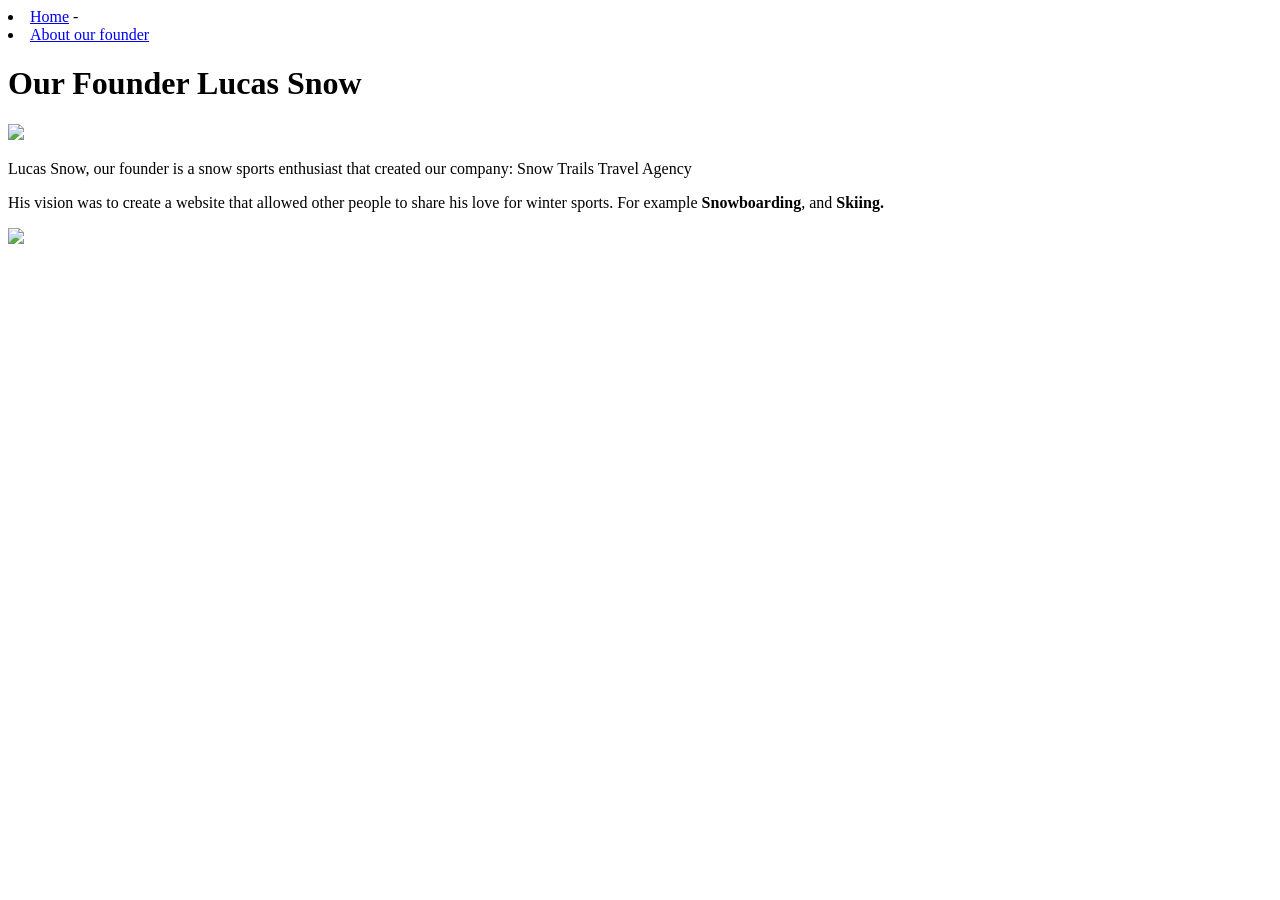
==== about.html @ db043bd9 "Add files via upload" ====
<!DOCTYPE html>
<html lang="en">

<head>
    <meta charset="UTF-8">
    <meta name="viewport" content="width=device-width, initial-scale=1.0">
    <title>About</title>
</head>

<body>
    <Li><a href="LucasSnow.html">Home</a> -</Li>
    <Li><a href="about.html"> About our founder</a></Li>
    <header>
        <h1>Our Founder Lucas Snow</h1>
    </header>

    <article>
        <img src="pic1.jpg">
        <p>Lucas Snow, our founder is a snow sports enthusiast that created our company: Snow Trails Travel Agency</p>
        <p>His vision was to create a website that allowed other people to share his love for winter sports. For example <strong>Snowboarding</strong>, and <strong>Skiing.</strong>
        </p>
        <img src="Resort.jpg">

    </article>

</body>

</html>
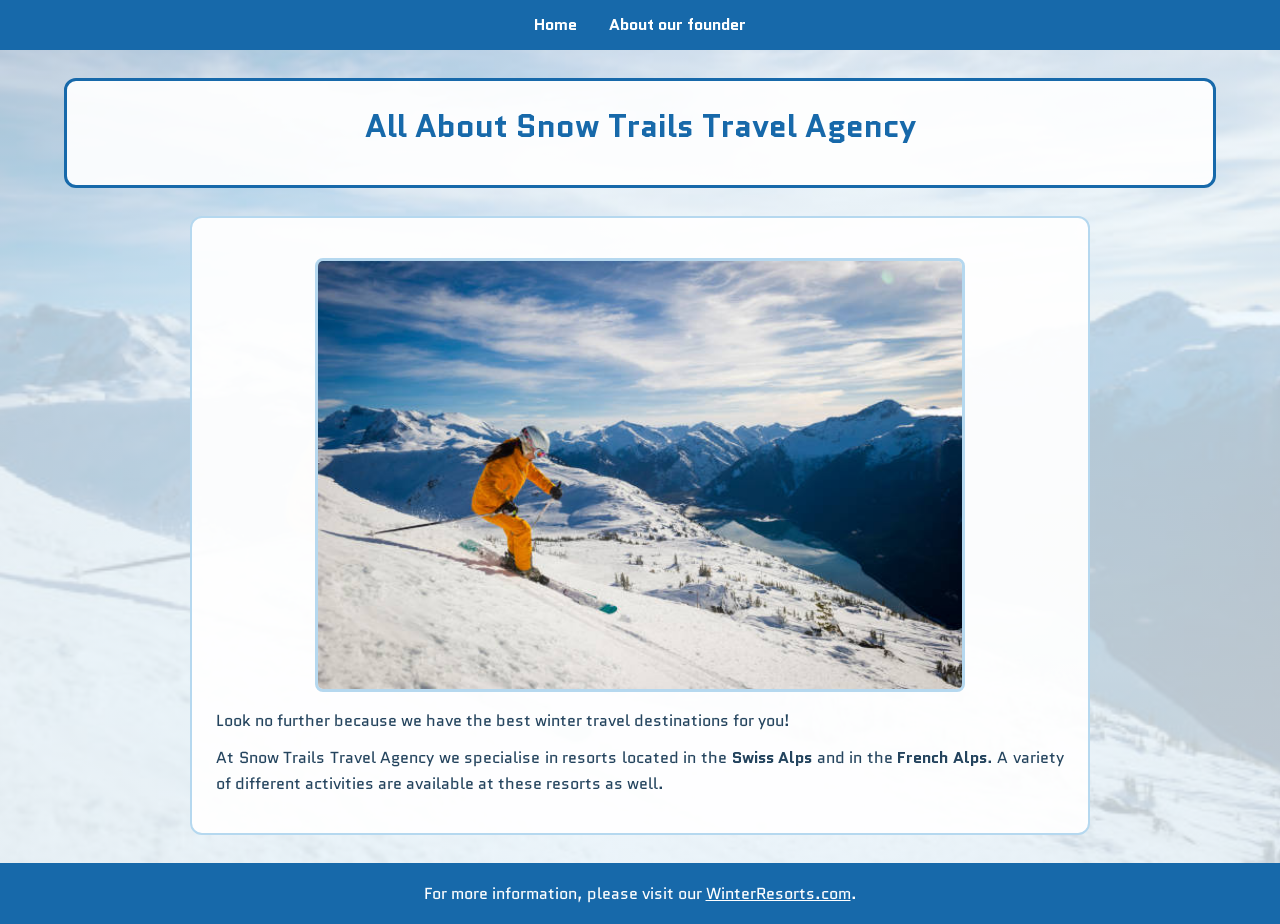
==== commit e4e9b501: "Add files via upload" ====
--- a/about.html
+++ b/about.html
@@ -1,28 +1,46 @@
 <!DOCTYPE html>
 <html lang="en">
-
 <head>
     <meta charset="UTF-8">
     <meta name="viewport" content="width=device-width, initial-scale=1.0">
-    <title>About</title>
+    <title>Snow Trails Travel Agency</title>
+
+    <link rel="preconnect" href="https://fonts.googleapis.com">
+    <link rel="preconnect" href="https://fonts.gstatic.com" crossorigin>
+    <link href="https://fonts.googleapis.com/css2?family=Quantico:wght@400;700&display=swap" rel="stylesheet">
+    <link rel="stylesheet" href="style.css">
 </head>
 
-<body>
-    <Li><a href="LucasSnow.html">Home</a> -</Li>
-    <Li><a href="about.html"> About our founder</a></Li>
-    <header>
-        <h1>Our Founder Lucas Snow</h1>
+<body class="home-page">
+    <nav class="site-nav">
+        <ul>
+            <li><a href="WebDev_LucasSnow.html">Home</a></li>
+            <li><a href="about.html">About our founder</a></li>
+        </ul>
+    </nav>
+
+    <header id="welcome">
+        <h1>All About Snow Trails Travel Agency</h1>
     </header>
 
-    <article>
-        <img src="pic1.jpg">
-        <p>Lucas Snow, our founder is a snow sports enthusiast that created our company: Snow Trails Travel Agency</p>
-        <p>His vision was to create a website that allowed other people to share his love for winter sports. For example <strong>Snowboarding</strong>, and <strong>Skiing.</strong>
+    <main>
+        <article class="content-card">
+            <img src="resort.jpg" alt="A snowy mountain resort">
+
+            <p>Look no further because we have the best winter travel destinations for you!</p>
+
+            <p>
+                At Snow Trails Travel Agency we specialise in resorts located in the
+                <strong>Swiss Alps</strong> and in the <strong>French Alps</strong>.
+                A variety of different activities are available at these resorts as well.
+            </p>
+        </article>
+    </main>
+
+    <footer>
+        <p>For more information, please visit our
+            <a href="https://WinterResorts.com">WinterResorts.com</a>.
         </p>
-        <img src="Resort.jpg">
-
-    </article>
-
+    </footer>
 </body>
-
 </html>
--- a/style.css
+++ b/style.css
@@ -0,0 +1,134 @@
+/* Applies predictable sizing to every element (CSS box model). */
+* {
+    box-sizing: border-box;
+}
+
+body {
+    margin: 0;
+    color: #17324d;
+    font-family: 'Quantico', sans-serif;
+    line-height: 1.6;
+}
+
+/* TASK 3: Background image on the homepage. */
+.home-page {
+    background-image:
+        linear-gradient(
+            rgba(235, 247, 255, 0.72),
+            rgba(235, 247, 255, 0.82)
+        ),
+        url("resort.jpg");
+
+    background-size: cover;
+    background-repeat: no-repeat;
+    background-position: center;
+    background-attachment: fixed;
+    min-height: 100vh;
+}
+
+/* Navigation bar */
+.site-nav {
+    background-color: #1769aa;
+    padding: 12px 24px;
+}
+
+.site-nav ul {
+    display: flex;
+    justify-content: center;
+    gap: 32px;
+    list-style: none;
+    margin: 0;
+    padding: 0;
+}
+
+/* TASK 1: Class selector and descendant selector. */
+.site-nav a {
+    color: white;
+    font-weight: bold;
+    text-decoration: none;
+}
+
+/* TASK 1: Pseudo-class selector. */
+.site-nav a:hover {
+    color: #ffe082;
+    text-decoration: underline;
+}
+
+/* TASK 2: CSS Box Model properties. */
+#welcome {
+    width: 90%;
+    min-height: 110px;
+    margin: 28px auto;
+    padding: 20px;
+    border: 3px solid #1769aa;
+    border-radius: 12px;
+    background-color: rgba(255, 255, 255, 0.92);
+    text-align: center;
+}
+
+h1 {
+    color: #1769aa;
+    margin: 0;
+}
+
+/* Content box */
+.content-card {
+    width: 90%;
+    max-width: 900px;
+    margin: 24px auto;
+    padding: 24px;
+    border: 2px solid #b5d8ef;
+    border-radius: 12px;
+    background-color: rgba(255, 255, 255, 0.94);
+}
+
+/* TASK 1: Descendant selector. */
+article p {
+    color: #24445e;
+    margin: 12px 0;
+    text-align: justify;
+}
+
+/* Image styling */
+article img {
+    display: block;
+    width: 100%;
+    max-width: 650px;
+    height: auto;
+    margin: 16px auto;
+    border: 3px solid #b5d8ef;
+    border-radius: 8px;
+}
+
+footer {
+    margin-top: 28px;
+    padding: 18px;
+    background-color: #1769aa;
+    color: white;
+    text-align: center;
+}
+
+footer p {
+    margin: 0;
+}
+
+footer a {
+    color: white;
+}
+
+footer a:hover {
+    color: #ffe082;
+}
+
+/* Makes the website work better on smaller screens. */
+@media (max-width: 600px) {
+    .site-nav ul {
+        gap: 16px;
+    }
+
+    #welcome,
+    .content-card {
+        width: 94%;
+        padding: 16px;
+    }
+}
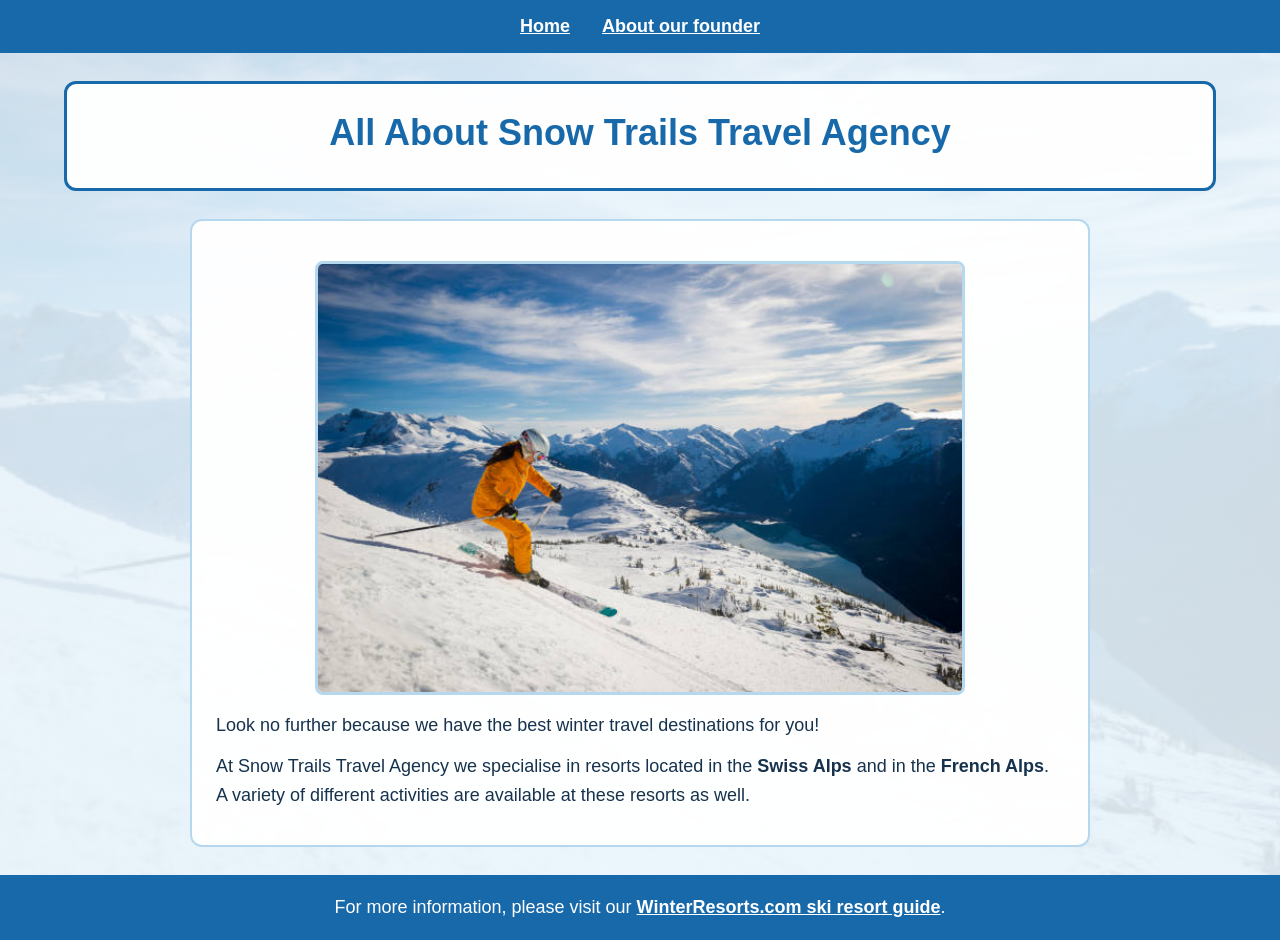
==== commit abe20237: "Add files via upload" ====
--- a/about.html
+++ b/about.html
@@ -5,14 +5,12 @@
     <meta name="viewport" content="width=device-width, initial-scale=1.0">
     <title>Snow Trails Travel Agency</title>
 
-    <link rel="preconnect" href="https://fonts.googleapis.com">
-    <link rel="preconnect" href="https://fonts.gstatic.com" crossorigin>
-    <link href="https://fonts.googleapis.com/css2?family=Quantico:wght@400;700&display=swap" rel="stylesheet">
+    <!-- ACCESSIBILITY (Dyslexia): Removed decorative 'Quantico' font so the site uses clean sans-serif fonts -->
     <link rel="stylesheet" href="style.css">
 </head>
 
 <body class="home-page">
-    <nav class="site-nav">
+    <nav class="site-nav" aria-label="Main Navigation">
         <ul>
             <li><a href="WebDev_LucasSnow.html">Home</a></li>
             <li><a href="about.html">About our founder</a></li>
@@ -25,7 +23,8 @@
 
     <main>
         <article class="content-card">
-            <img src="resort.jpg" alt="A snowy mountain resort">
+            <!-- ACCESSIBILITY (Visual Impairment): Descriptive alt text for screen readers -->
+            <img src="resort.jpg" alt="A snowy mountain resort with ski slopes under a bright winter sky">
 
             <p>Look no further because we have the best winter travel destinations for you!</p>
 
@@ -38,9 +37,10 @@
     </main>
 
     <footer>
+        <!-- ACCESSIBILITY (Visual Impairment): Descriptive link text so screen readers know where the link leads -->
         <p>For more information, please visit our
-            <a href="https://WinterResorts.com">WinterResorts.com</a>.
+            <a href="https://WinterResorts.com">WinterResorts.com ski resort guide</a>.
         </p>
     </footer>
 </body>
-</html>+</html>
--- a/style.css
+++ b/style.css
@@ -6,7 +6,10 @@
 body {
     margin: 0;
     color: #17324d;
-    font-family: 'Quantico', sans-serif;
+    /* ACCESSIBILITY FEATURE 1: Simple, easy-to-read sans-serif font for dyslexia */
+    font-family: Arial, Verdana, sans-serif;
+    /* ACCESSIBILITY FEATURE 2: Larger base font size (16px or more) */
+    font-size: 18px;
     line-height: 1.6;
 }
 
@@ -14,8 +17,8 @@
 .home-page {
     background-image:
         linear-gradient(
-            rgba(235, 247, 255, 0.72),
-            rgba(235, 247, 255, 0.82)
+            rgba(235, 247, 255, 0.85),
+            rgba(235, 247, 255, 0.90)
         ),
         url("resort.jpg");
 
@@ -45,13 +48,16 @@
 .site-nav a {
     color: white;
     font-weight: bold;
-    text-decoration: none;
+    /* ACCESSIBILITY FEATURE 4: Underline links so colour isn't the only indicator */
+    text-decoration: underline;
 }
 
 /* TASK 1: Pseudo-class selector. */
-.site-nav a:hover {
+.site-nav a:hover,
+.site-nav a:focus {
     color: #ffe082;
-    text-decoration: underline;
+    outline: 2px solid #ffe082;
+    outline-offset: 4px;
 }
 
 /* TASK 2: CSS Box Model properties. */
@@ -62,7 +68,7 @@
     padding: 20px;
     border: 3px solid #1769aa;
     border-radius: 12px;
-    background-color: rgba(255, 255, 255, 0.92);
+    background-color: rgba(255, 255, 255, 0.96);
     text-align: center;
 }
 
@@ -79,14 +85,15 @@
     padding: 24px;
     border: 2px solid #b5d8ef;
     border-radius: 12px;
-    background-color: rgba(255, 255, 255, 0.94);
+    background-color: rgba(255, 255, 255, 0.96);
 }
 
 /* TASK 1: Descendant selector. */
 article p {
-    color: #24445e;
+    color: #17324d;
     margin: 12px 0;
-    text-align: justify;
+    /* ACCESSIBILITY FEATURE 3: Left-aligned text instead of justified text */
+    text-align: left;
 }
 
 /* Image styling */
@@ -114,10 +121,15 @@
 
 footer a {
     color: white;
+    font-weight: bold;
+    text-decoration: underline;
 }
 
-footer a:hover {
+footer a:hover,
+footer a:focus {
     color: #ffe082;
+    outline: 2px solid #ffe082;
+    outline-offset: 4px;
 }
 
 /* Makes the website work better on smaller screens. */
@@ -131,4 +143,4 @@
         width: 94%;
         padding: 16px;
     }
-}+}
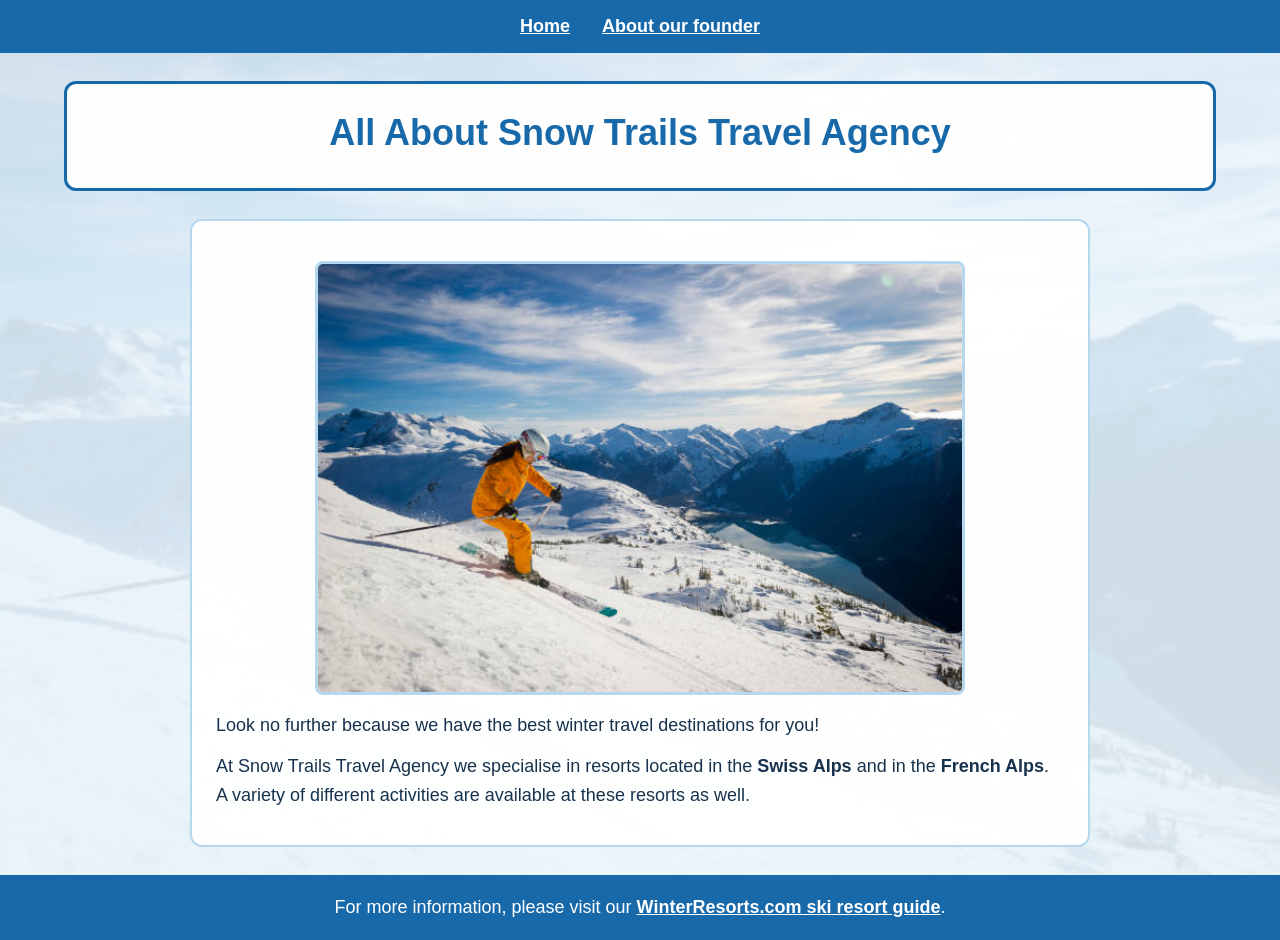
==== commit 01637a45: "Add files via upload" ====
--- a/about.html
+++ b/about.html
@@ -4,8 +4,6 @@
     <meta charset="UTF-8">
     <meta name="viewport" content="width=device-width, initial-scale=1.0">
     <title>Snow Trails Travel Agency</title>
-
-    <!-- ACCESSIBILITY (Dyslexia): Removed decorative 'Quantico' font so the site uses clean sans-serif fonts -->
     <link rel="stylesheet" href="style.css">
 </head>
 
@@ -23,8 +21,8 @@
 
     <main>
         <article class="content-card">
-            <!-- ACCESSIBILITY (Visual Impairment): Descriptive alt text for screen readers -->
-            <img src="resort.jpg" alt="A snowy mountain resort with ski slopes under a bright winter sky">
+            <!-- PERFORMANCE: Explicit width/height prevents layout shift; fetchpriority="high" speeds up LCP -->
+            <img src="resort.jpg" alt="A snowy mountain resort with ski slopes under a bright winter sky" width="800" height="533" fetchpriority="high">
 
             <p>Look no further because we have the best winter travel destinations for you!</p>
 
@@ -37,7 +35,6 @@
     </main>
 
     <footer>
-        <!-- ACCESSIBILITY (Visual Impairment): Descriptive link text so screen readers know where the link leads -->
         <p>For more information, please visit our
             <a href="https://WinterResorts.com">WinterResorts.com ski resort guide</a>.
         </p>
--- a/style.css
+++ b/style.css
@@ -6,14 +6,12 @@
 body {
     margin: 0;
     color: #17324d;
-    /* ACCESSIBILITY FEATURE 1: Simple, easy-to-read sans-serif font for dyslexia */
     font-family: Arial, Verdana, sans-serif;
-    /* ACCESSIBILITY FEATURE 2: Larger base font size (16px or more) */
     font-size: 18px;
     line-height: 1.6;
 }
 
-/* TASK 3: Background image on the homepage. */
+/* PERFORMANCE: Removed background-attachment: fixed to prevent scroll repaints */
 .home-page {
     background-image:
         linear-gradient(
@@ -25,7 +23,6 @@
     background-size: cover;
     background-repeat: no-repeat;
     background-position: center;
-    background-attachment: fixed;
     min-height: 100vh;
 }
 
@@ -44,15 +41,12 @@
     padding: 0;
 }
 
-/* TASK 1: Class selector and descendant selector. */
 .site-nav a {
     color: white;
     font-weight: bold;
-    /* ACCESSIBILITY FEATURE 4: Underline links so colour isn't the only indicator */
     text-decoration: underline;
 }
 
-/* TASK 1: Pseudo-class selector. */
 .site-nav a:hover,
 .site-nav a:focus {
     color: #ffe082;
@@ -60,7 +54,6 @@
     outline-offset: 4px;
 }
 
-/* TASK 2: CSS Box Model properties. */
 #welcome {
     width: 90%;
     min-height: 110px;
@@ -88,11 +81,9 @@
     background-color: rgba(255, 255, 255, 0.96);
 }
 
-/* TASK 1: Descendant selector. */
 article p {
     color: #17324d;
     margin: 12px 0;
-    /* ACCESSIBILITY FEATURE 3: Left-aligned text instead of justified text */
     text-align: left;
 }
 
